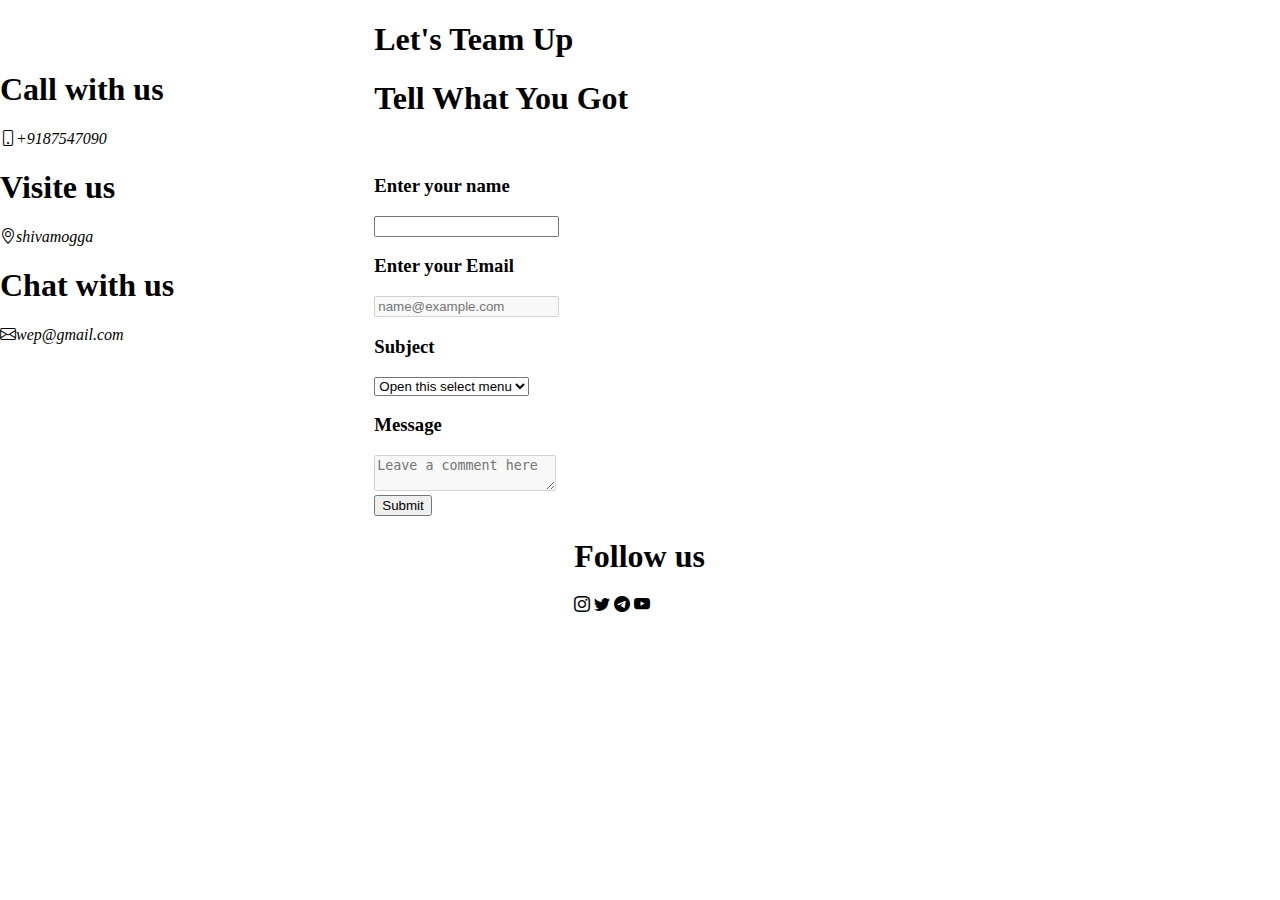
==== contact.html @ 7009d2c0 "ten" ====
<!DOCTYPE html>
<html>
    <head>
        <meta charset="UTF-8">
        <meta name="viewport" content="width=device-width, initial-scale=1.0">
        <title>Contact us page</title>
        <link rel="stylesheet" href="https://cdn.jsdelivr.net/npm/bootstrap-icons@1.11.3/font/bootstrap-icons.min.css">
        <link rel="stylesheet" href="styleee.css">
    </head>
    <body>
        <div class="container">

            <div class="contact">

                <h1>Call with us</h1>
                 <i class="bi bi-phone">+9187547090</i><br>

                <h1>Visite us</h1>
                 <i class="bi bi-geo-alt">shivamogga</i></br>
                 
                <h1>Chat with us</h1>
                 <i class="bi bi-envelope">wep@gmail.com</i><br></br>
              

            </div>
            <div class="information">

                   <h1 class="strln"> Let's Team Up</h1>
                   <h1 class="strln">Tell What You Got</h1><br>

                <div class="info">
                   <h3>Enter your name</h3>
                   <input type="text" name="Name">

                   <h3>Enter your Email</h3>
                <div class="form-floating mb-3">
                    <input type="email" class="form-control" id="floatingInputDisabled" placeholder="name@example.com" disabled>
                </div>
                  
                    <h3>Subject</h3>
                    <select class="form-select" aria-label="Default select example">
                      <option selected>Open this select menu</option>
                      <option value="1">Web Design</option>
                      <option value="2">Hosting</option>
                      <option value="3">Website</option>
                    </select>

                    <h3>Message</h3>
                  <div class="form-floating mb-3">
                       <textarea class="form-control" placeholder="Leave a comment here" id="floatingTextareaDisabled" disabled></textarea>
                  </div>

                  <div class="sub">
                          <button type="submit" class="btn btn-primary">Submit</button>
                  </div>
                    
            
                    <div class="scal">
                        <h1>Follow us</h1>
                         <i class="bi bi-instagram"></i>
                         <i class="bi bi-twitter"></i>
                         <i class="bi bi-telegram"></i>
                         <i class="bi bi-youtube"></i>
                    </div>
                </div>

            
            </div>
        </div>
    </body>
</html>
---- styleee.css ----
body{
    margin: 0%;
    padding: 0%;
}
 .container {
    width: 100vw;
    height: 100vh;
    display: flex;
 }

/*rightside */
.contact{
    padding-top: 50px;
    right: 20%;
    left: 10%;
}
.scal{
    justify-content: space-between;
    margin-left: 200px;
}

/* leftside */
.information{
    margin-left:100px;
}
.strln{
    margin-left: 100px;
}
.info{
    margin-left: 100px;
}
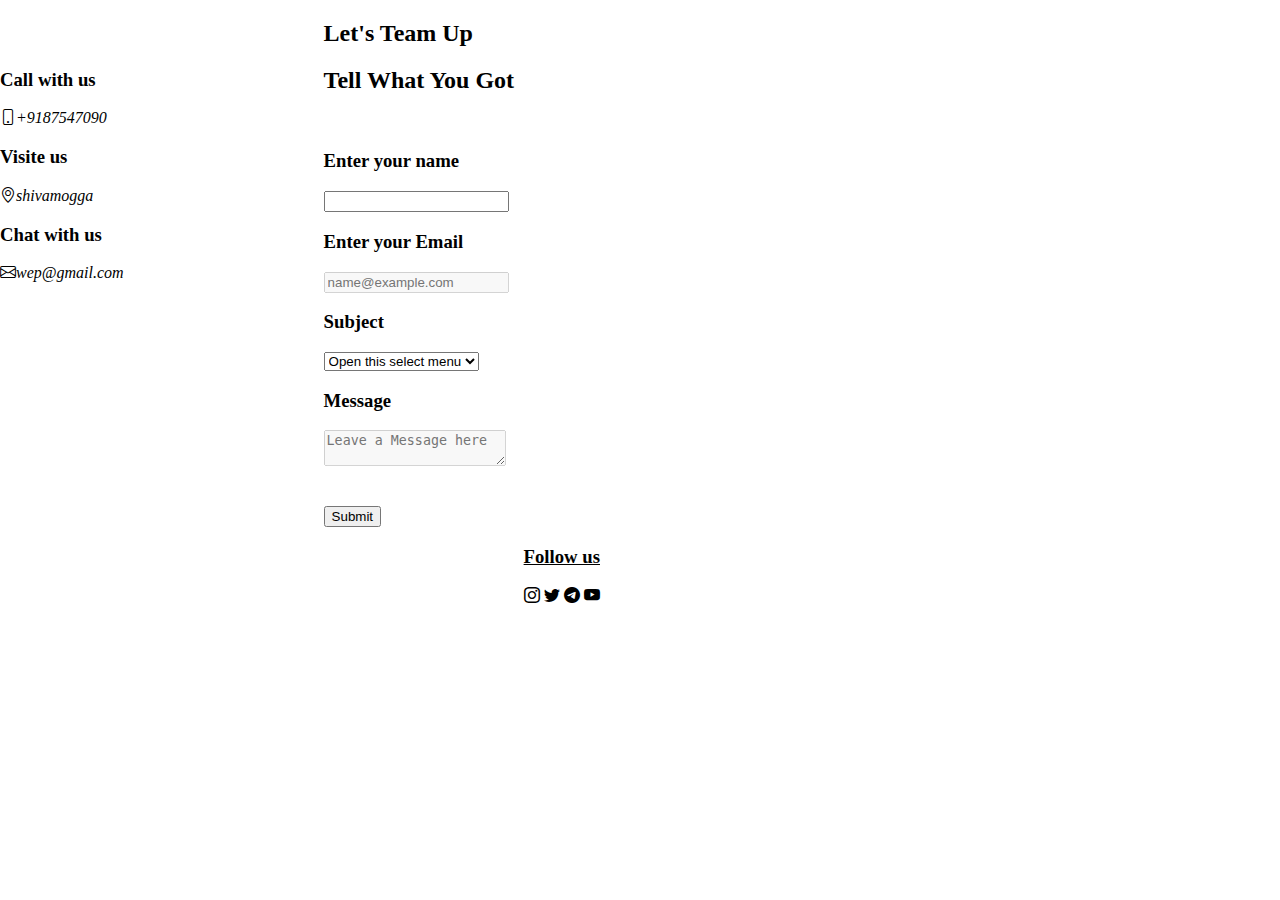
==== commit e4b7835a: "tenn" ====
--- a/contact.html
+++ b/contact.html
@@ -12,21 +12,21 @@
 
             <div class="contact">
 
-                <h1>Call with us</h1>
+                <h3>Call with us</h3>
                  <i class="bi bi-phone">+9187547090</i><br>
 
-                <h1>Visite us</h1>
+                <h3>Visite us</h3>
                  <i class="bi bi-geo-alt">shivamogga</i></br>
                  
-                <h1>Chat with us</h1>
+                <h3>Chat with us</h3>
                  <i class="bi bi-envelope">wep@gmail.com</i><br></br>
               
 
             </div>
             <div class="information">
 
-                   <h1 class="strln"> Let's Team Up</h1>
-                   <h1 class="strln">Tell What You Got</h1><br>
+                   <h2 class="strln"> Let's Team Up</h2>
+                   <h2 class="strln">Tell What You Got</h2><br>
 
                 <div class="info">
                    <h3>Enter your name</h3>
@@ -47,8 +47,8 @@
 
                     <h3>Message</h3>
                   <div class="form-floating mb-3">
-                       <textarea class="form-control" placeholder="Leave a comment here" id="floatingTextareaDisabled" disabled></textarea>
-                  </div>
+                       <textarea class="form-control" placeholder="Leave a Message here" id="floatingTextareaDisabled" disabled></textarea>
+                  </div><br><br>
 
                   <div class="sub">
                           <button type="submit" class="btn btn-primary">Submit</button>
@@ -56,7 +56,7 @@
                     
             
                     <div class="scal">
-                        <h1>Follow us</h1>
+                        <h3><ins>Follow us</ins></h3>
                          <i class="bi bi-instagram"></i>
                          <i class="bi bi-twitter"></i>
                          <i class="bi bi-telegram"></i>
